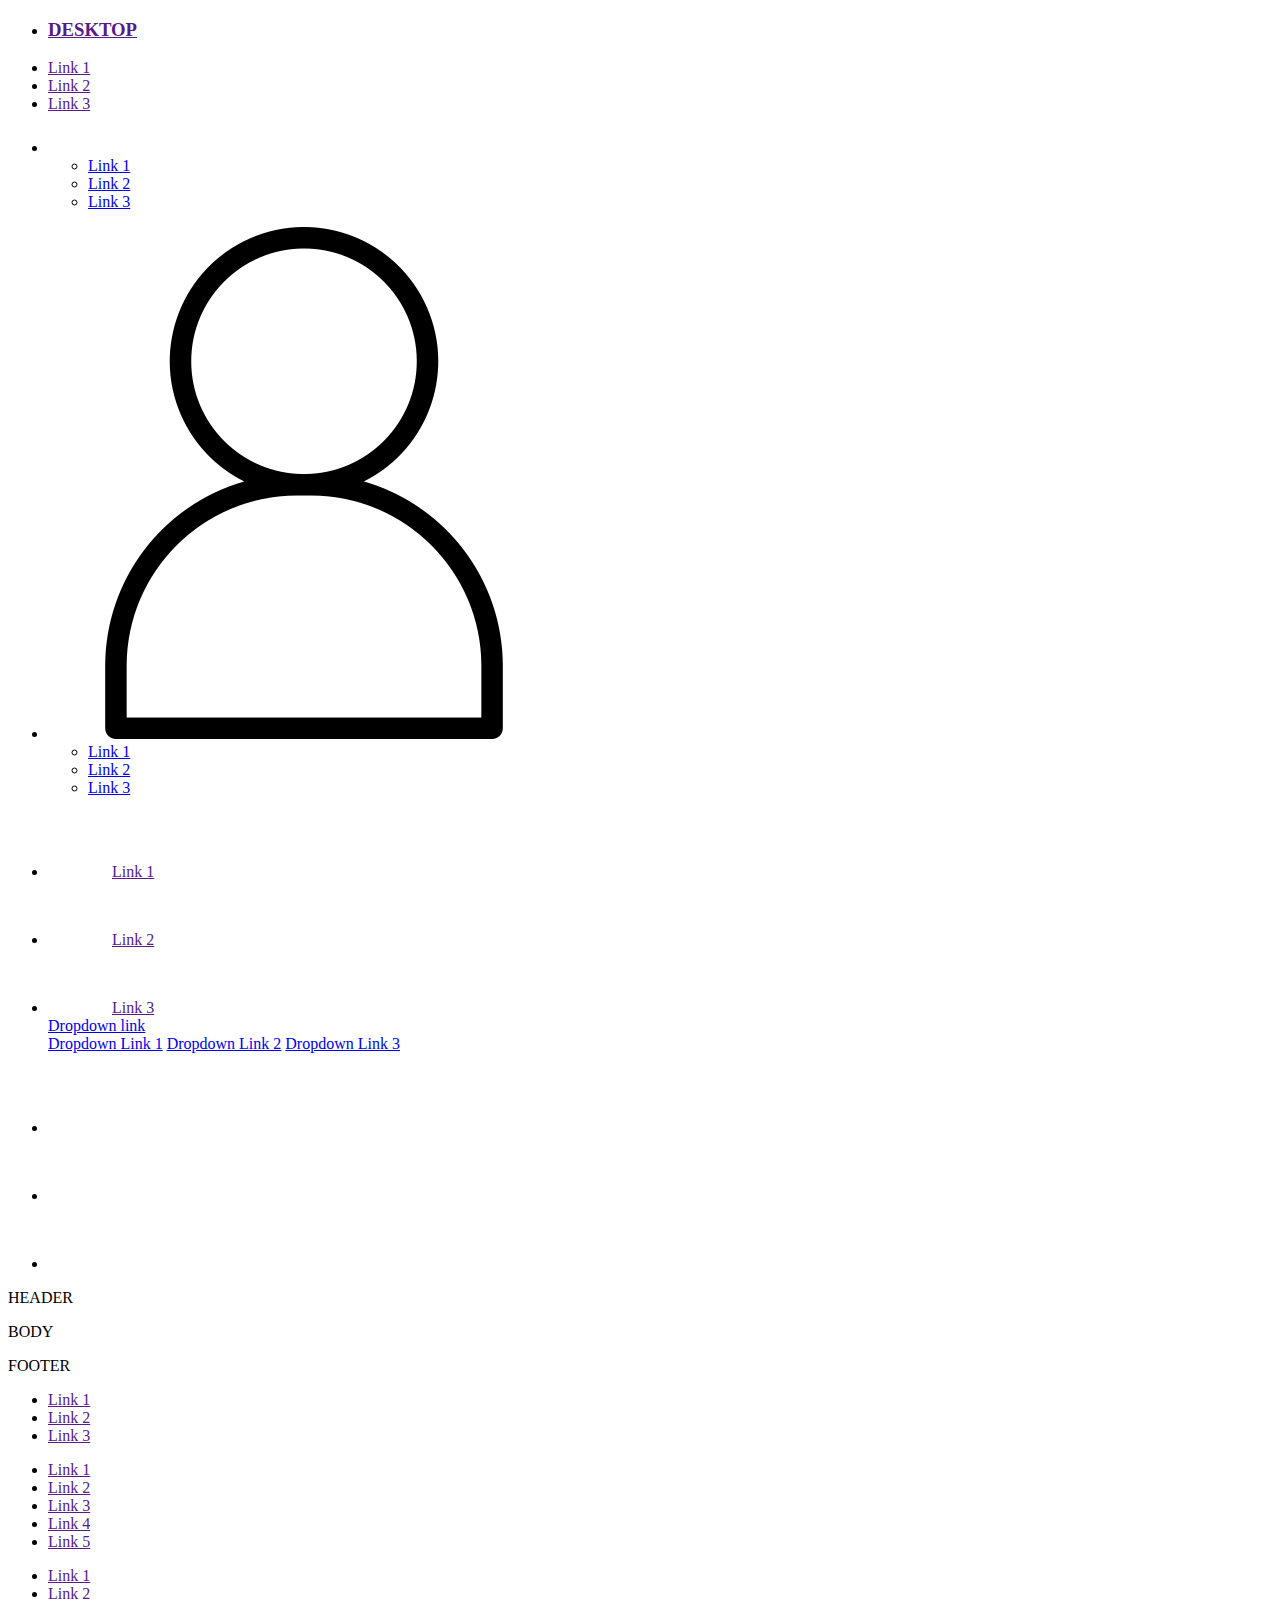
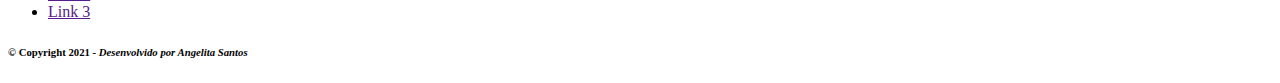
==== index.html @ d486fd48 "created project front-end basic html and css" ====
<!doctype html>
<html lang="pt-br">
    <head>
        <title>Html Semântico</title>
        <meta charset="UTF-8">
        <meta name="description" content="Descrição do Site" />
        <meta name="viewport" content="width=device-width, initial-scale=1.0">
        <meta name="robots" content="noindex">
        <link rel="stylesheet" href="assets/stylesheets/application.css">
        <link rel="icon" type="image/png" href="assets/icons/favicon.png">
    </head>
    <body class="container">
        <header>
            <section class="menu-desktop">
                <nav>
                    <ul>
                        <li><h3><a href="" target="_self">DESKTOP</a></h3></li>
                    </ul>
                </nav>
                <nav>
                    <ul>
                        <li><a href="" target="_self">Link 1</a></li>
                        <li><a href="" target="_self">Link 2</a></li>
                        <li><a href="" target="_self">Link 3</a></li>
                    </ul>
                </nav>
            </section>
            <section class="menu-mobile">
				<nav>
                    <ul class="menu-left">
                        <li><a href="#"><img src="assets/icons/list-view-24.png"></a>
                            <ul>
                                <li><a href="#">Link 1</a></li>
                                <li><a href="#">Link 2</a></li>
                                <li><a href="#">Link 3</a></li>
                            </ul>
                        </li>
                    </ul>
                </nav>
                <nav>
                    <ul class="menu-right">
                        <li><a href="#"><img src="assets/icons/user.png"></a>
                            <ul>
                                <li><a href="#">Link 1</a></li>
                                <li><a href="#">Link 2</a></li>
                                <li><a href="#">Link 3</a></li>
                            </ul>
                        </li>
                    </ul>
                </nav>
            </section>
        </header>
		<!-- MENU TOPO -->
        <main>
            <aside>
                <nav class="menu-link">
                    <ul>
                        <li><img src="assets/icons/home-5-64.png"><a href="" target="_self">Link 1</a></li>
                        <li><img src="assets/icons/text-file-4-64.png"><a href="" target="_self">Link 2</a></li>
                        <li><img src="assets/icons/settings-4-64.png"><a href="" target="_self">Link 3</a></li>
						<div class="dropdown">
						  <a class="dropdown-btn" href="#" role="button" id="dropdownMenuLink" data-toggle="dropdown" aria-haspopup="true" aria-expanded="false">
							Dropdown link
						  </a>

						  <div class="dropdown-menu" aria-labelledby="dropdownMenuLink">
							<a class="dropdown-item" href="#">Dropdown Link 1</a>
							<a class="dropdown-item" href="#">Dropdown Link 2</a>
							<a class="dropdown-item" href="#">Dropdown Link 3</a>
						  </div>
						</div>
                    </ul>
                </nav>
                <nav class="menu-icon">
                    <ul>
                        <li><a href="" target="_self"><img src="assets/icons/home-5-64.png"></a></li>
                        <li><a href="" target="_self"><img src="assets/icons/text-file-4-64.png"></a></li>
                        <li><a href="" target="_self"><img src="assets/icons/settings-4-64.png"></a></li>
                    </ul>
                </nav>
            </aside>
			<!-- MENU LATERAL -->
            <section>
				<div id="div-header"><p>HEADER</p></div>
				<div id="div-body"><p>BODY</p></div>
				<div id="div-footer"><p>FOOTER</p></div>		
			</section>
        </main>
        <footer>
            <section>
                <nav>
                    <ul>
                        <li><a href="" target="_blank">Link 1</a></li>
                        <li><a href="" target="_blank">Link 2</a></li>
                        <li><a href="" target="_blank">Link 3</a></li>
                    </ul>
                </nav>
                <nav>
                    <ul>
                        <li><a href="" target="_blank">Link 1</a></li>
                        <li><a href="" target="_blank">Link 2</a></li>
                        <li><a href="" target="_blank">Link 3</a></li>
                        <li><a href="" target="_blank">Link 4</a></li>
                        <li><a href="" target="_blank">Link 5</a></li>
                    </ul>
                </nav>
                <nav>
                    <ul>
                        <li><a href="" target="_blank">Link 1</a></li>
                        <li><a href="" target="_blank">Link 2</a></li>
                        <li><a href="" target="_blank">Link 3</a></li>
                    </ul>
                </nav>
            </section>
            <h6>&copy Copyright 2021 - <i>Desenvolvido por Angelita Santos</i></h6>
        </footer>
    </body>
</html>
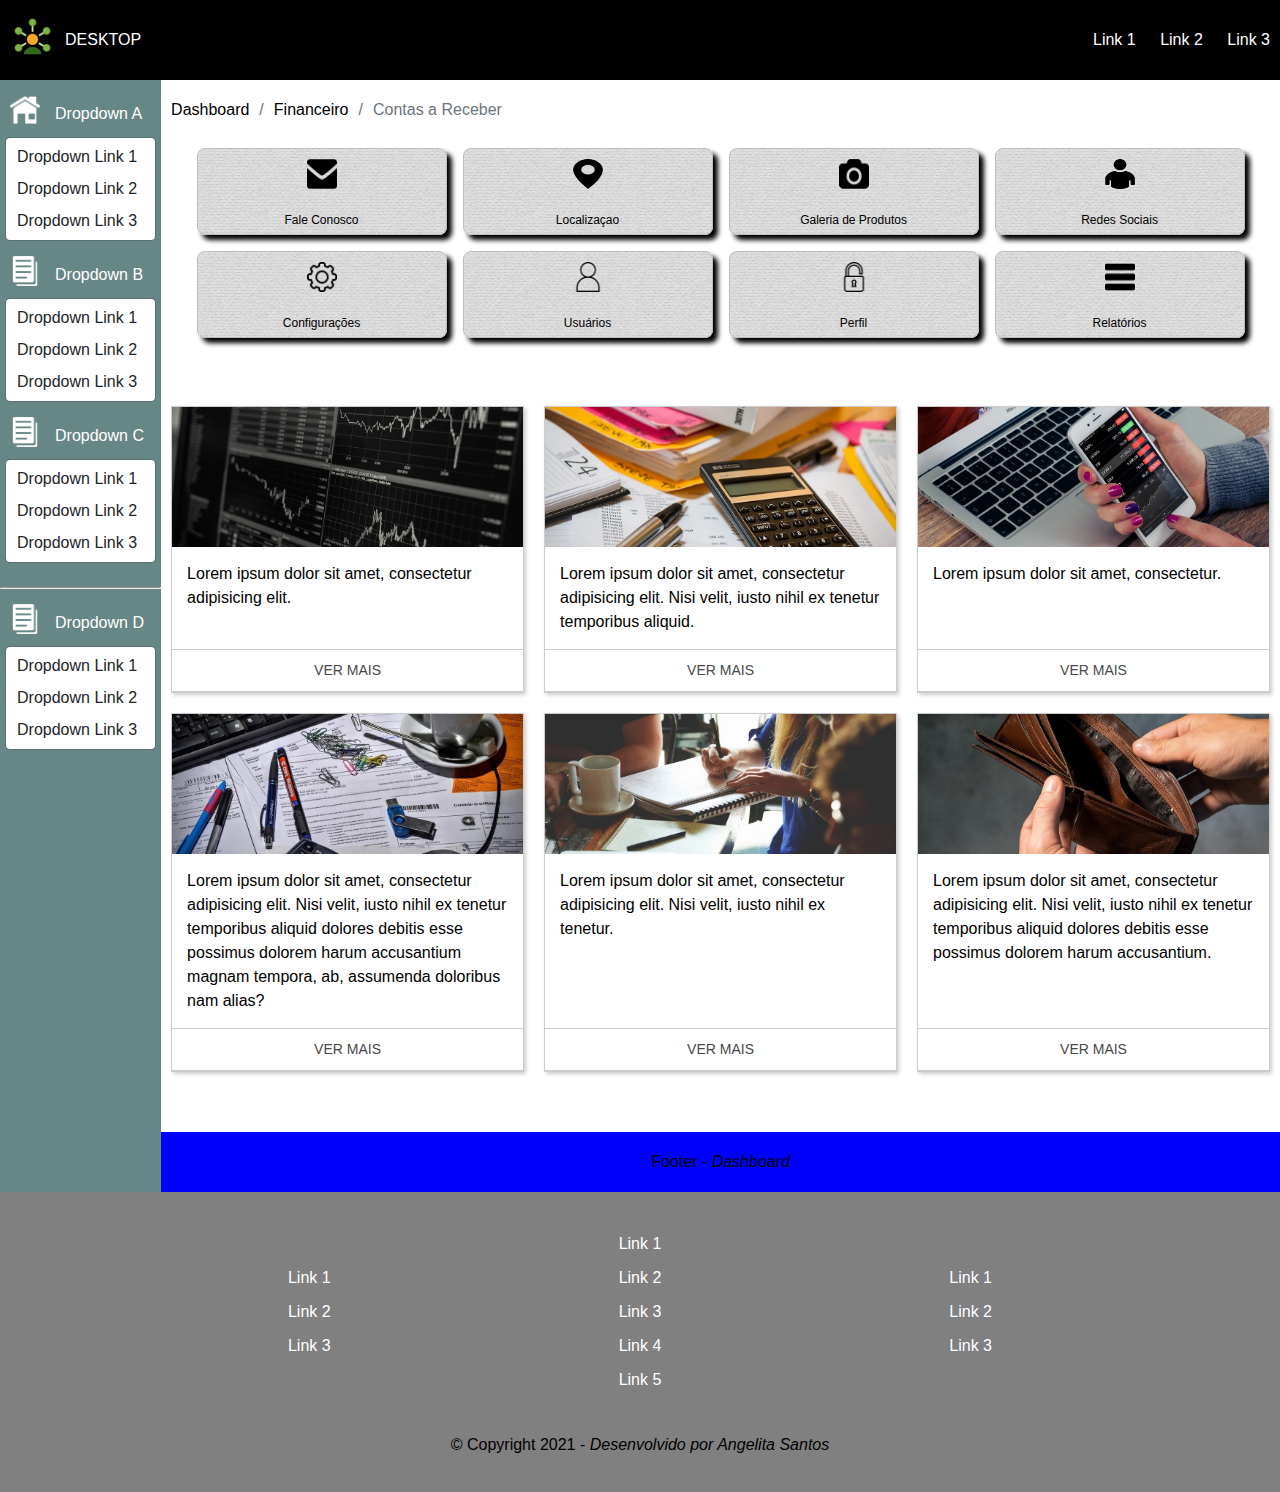
==== commit 7a6aac68: "update flexbox" ====
--- a/index.html
+++ b/index.html
@@ -1,118 +1,357 @@
 <!doctype html>
 <html lang="pt-br">
-    <head>
-        <title>Html Semântico</title>
-        <meta charset="UTF-8">
-        <meta name="description" content="Descrição do Site" />
-        <meta name="viewport" content="width=device-width, initial-scale=1.0">
-        <meta name="robots" content="noindex">
-        <link rel="stylesheet" href="assets/stylesheets/application.css">
-        <link rel="icon" type="image/png" href="assets/icons/favicon.png">
-    </head>
-    <body class="container">
-        <header>
-            <section class="menu-desktop">
-                <nav>
-                    <ul>
-                        <li><h3><a href="" target="_self">DESKTOP</a></h3></li>
-                    </ul>
+
+<head>
+    <title>FlexBox</title>
+    <meta charset="UTF-8">
+    <meta name="description" content="Descrição do Site" />
+    <meta name="viewport" content="width=device-width, initial-scale=1.0">
+    <meta name="robots" content="noindex">
+    <link rel="stylesheet" href="src/stylesheets/application.css">
+    <link rel="stylesheet" href="src/stylesheets/styles.css">
+    <link rel="stylesheet" href="src/stylesheets/responsive.css">
+    <link rel="icon" type="image/png" href="src/icons/favicon.png">
+</head>
+
+<body>
+    <header class="container container-row container-evenly bg-dark header">
+        <section class="container container-column container-flexstart">
+            <navc>
+                <ul class="container container-row container-evenly list-style-none link-white">
+                    <li class="display-inline padding-10"><a href="" target="_self"><img src="src/icons/favicon.png"
+                                class="logo-imagem"></a></li>
+                    <li class="menu-desktop display-inline"><a href="" target="_self" class="text-align">DESKTOP</a>
+                    </li>
+                </ul>
                 </nav>
-                <nav>
-                    <ul>
-                        <li><a href="" target="_self">Link 1</a></li>
-                        <li><a href="" target="_self">Link 2</a></li>
-                        <li><a href="" target="_self">Link 3</a></li>
-                    </ul>
-                </nav>
-            </section>
-            <section class="menu-mobile">
-				<nav>
-                    <ul class="menu-left">
-                        <li><a href="#"><img src="assets/icons/list-view-24.png"></a>
-                            <ul>
-                                <li><a href="#">Link 1</a></li>
-                                <li><a href="#">Link 2</a></li>
-                                <li><a href="#">Link 3</a></li>
-                            </ul>
-                        </li>
-                    </ul>
-                </nav>
-                <nav>
-                    <ul class="menu-right">
-                        <li><a href="#"><img src="assets/icons/user.png"></a>
-                            <ul>
-                                <li><a href="#">Link 1</a></li>
-                                <li><a href="#">Link 2</a></li>
-                                <li><a href="#">Link 3</a></li>
-                            </ul>
-                        </li>
-                    </ul>
-                </nav>
-            </section>
-        </header>
-		<!-- MENU TOPO -->
-        <main>
-            <aside>
-                <nav class="menu-link">
-                    <ul>
-                        <li><img src="assets/icons/home-5-64.png"><a href="" target="_self">Link 1</a></li>
-                        <li><img src="assets/icons/text-file-4-64.png"><a href="" target="_self">Link 2</a></li>
-                        <li><img src="assets/icons/settings-4-64.png"><a href="" target="_self">Link 3</a></li>
-						<div class="dropdown">
-						  <a class="dropdown-btn" href="#" role="button" id="dropdownMenuLink" data-toggle="dropdown" aria-haspopup="true" aria-expanded="false">
-							Dropdown link
-						  </a>
-
-						  <div class="dropdown-menu" aria-labelledby="dropdownMenuLink">
-							<a class="dropdown-item" href="#">Dropdown Link 1</a>
-							<a class="dropdown-item" href="#">Dropdown Link 2</a>
-							<a class="dropdown-item" href="#">Dropdown Link 3</a>
-						  </div>
-						</div>
-                    </ul>
-                </nav>
-                <nav class="menu-icon">
-                    <ul>
-                        <li><a href="" target="_self"><img src="assets/icons/home-5-64.png"></a></li>
-                        <li><a href="" target="_self"><img src="assets/icons/text-file-4-64.png"></a></li>
-                        <li><a href="" target="_self"><img src="assets/icons/settings-4-64.png"></a></li>
-                    </ul>
-                </nav>
-            </aside>
-			<!-- MENU LATERAL -->
-            <section>
-				<div id="div-header"><p>HEADER</p></div>
-				<div id="div-body"><p>BODY</p></div>
-				<div id="div-footer"><p>FOOTER</p></div>		
-			</section>
-        </main>
-        <footer>
-            <section>
-                <nav>
-                    <ul>
-                        <li><a href="" target="_blank">Link 1</a></li>
-                        <li><a href="" target="_blank">Link 2</a></li>
-                        <li><a href="" target="_blank">Link 3</a></li>
-                    </ul>
-                </nav>
-                <nav>
-                    <ul>
-                        <li><a href="" target="_blank">Link 1</a></li>
-                        <li><a href="" target="_blank">Link 2</a></li>
-                        <li><a href="" target="_blank">Link 3</a></li>
-                        <li><a href="" target="_blank">Link 4</a></li>
-                        <li><a href="" target="_blank">Link 5</a></li>
-                    </ul>
-                </nav>
-                <nav>
-                    <ul>
-                        <li><a href="" target="_blank">Link 1</a></li>
-                        <li><a href="" target="_blank">Link 2</a></li>
-                        <li><a href="" target="_blank">Link 3</a></li>
-                    </ul>
-                </nav>
-            </section>
+        </section>
+        <section class="container container-column container-flexend">
+            <nav class="menu-desktop">
+                <ul class="list-style-none link-white">
+                    <li class="display-inline padding-10"><a href="" target="_self">Link 1</a></li>
+                    <li class="display-inline padding-10"><a href="" target="_self">Link 2</a></li>
+                    <li class="display-inline padding-10"><a href="" target="_self">Link 3</a></li>
+                </ul>
+            </nav>
+            <nav class="menu-mobile">
+                <ul class="menu-dropdown-right">
+                    <li><a href="#"><img src="src/icons/icons8-user-64.png" class="icon"></a>
+                        <ul>
+                            <li><a href="" class="menu-dropdown-right-close"><img src="src/icons/x-mark-64.png"
+                                        class="icon-30"></a>
+                            <li><a href="#">Link 1</a></li>
+                            <li><a href="#">Link 2</a></li>
+                            <li><a href="#">Link 3</a></li>
+                        </ul>
+                    </li>
+                </ul>
+            </nav>
+        </section>
+    </header>
+    <!-- MENU TOPO -->
+    <main class="container container-row">
+        <aside class="aside">
+            <nav class="menu-desktop">
+                <ul>
+                    <div class="dropdown">
+                        <ul
+                            class="container container-row container-start list-style-none link-white padding-top-left-10">
+                            <li class="display-inline"><a href="" role="button" id="dropdownMenuLink1"
+                                    data-toggle="dropdown" aria-haspopup="true" aria-expanded="false"
+                                    target="_self"><img src="src/icons/home-5-64.png" class="icon-30"></a></li>
+                            <li class="display-inline"><a href="" target="_self" class="text-align">Dropdown A</a></li>
+                        </ul>
+                        <div class="dropdown-menu" aria-labelledby="dropdownMenuLink1">
+                            <a class="dropdown-item" href="#">Dropdown Link 1</a>
+                            <a class="dropdown-item" href="#">Dropdown Link 2</a>
+                            <a class="dropdown-item" href="#">Dropdown Link 3</a>
+                        </div>
+                    </div>
+                    <div class="dropdown">
+                        <ul
+                            class="container container-row container-start list-style-none link-white padding-top-left-10">
+                            <li class="display-inline"><a href="" role="button" id="dropdownMenuLink2"
+                                    data-toggle="dropdown" aria-haspopup="true" aria-expanded="false"
+                                    target="_self"><img src="src/icons/text-file-4-64.png" class="icon-30"></a></li>
+                            <li class="display-inline"><a href="" target="_self" class="text-align">Dropdown B</a></li>
+                        </ul>
+                        <div class="dropdown-menu" aria-labelledby="dropdownMenuLink2">
+                            <a class="dropdown-item" href="#">Dropdown Link 1</a>
+                            <a class="dropdown-item" href="#">Dropdown Link 2</a>
+                            <a class="dropdown-item" href="#">Dropdown Link 3</a>
+                        </div>
+                    </div>
+                    <div class="dropdown">
+                        <ul
+                            class="container container-row container-start list-style-none link-white padding-top-left-10">
+                            <li class="display-inline"><a href="" role="button" id="dropdownMenuLink3"
+                                    data-toggle="dropdown" aria-haspopup="true" aria-expanded="false"
+                                    target="_self"><img src="src/icons/text-file-4-64.png" class="icon-30"></a></li>
+                            <li class="display-inline"><a href="" target="_self" class="text-align">Dropdown C</a></li>
+                        </ul>
+                        <div class="dropdown-menu" aria-labelledby="dropdownMenuLink3">
+                            <a class="dropdown-item" href="#">Dropdown Link 1</a>
+                            <a class="dropdown-item" href="#">Dropdown Link 2</a>
+                            <a class="dropdown-item" href="#">Dropdown Link 3</a>
+                        </div>
+                    </div>
+                    <br>
+                    <hr>
+                    <div class="dropdown">
+                        <ul
+                            class="container container-row container-start list-style-none link-white padding-top-left-10">
+                            <li class="display-inline"><a href="" role="button" id="dropdownMenuLink4"
+                                    data-toggle="dropdown" aria-haspopup="true" aria-expanded="false"
+                                    target="_self"><img src="src/icons/text-file-4-64.png" class="icon-30"></a></li>
+                            <li class="display-inline"><a href="" target="_self" class="text-align">Dropdown D</a></li>
+                        </ul>
+                        <div class="dropdown-menu" aria-labelledby="dropdownMenuLink4">
+                            <a class="dropdown-item" href="#">Dropdown Link 1</a>
+                            <a class="dropdown-item" href="#">Dropdown Link 2</a>
+                            <a class="dropdown-item" href="#">Dropdown Link 3</a>
+                        </div>
+                    </div><br>
+                </ul>
+            </nav>
+            <nav class="menu-mobile">
+                <ul>
+                    <nav>
+                        <ul class="menu-dropdown-left">
+                            <li><a href="#"><img src="src/icons/home-5-64.png" class="icon-30"></a>
+                                <ul>
+                                    <li><a href="#">Link 1</a></li>
+                                    <li><a href="#">Link 2</a></li>
+                                    <li><a href="#">Link 3</a></li>
+                                </ul>
+                            </li>
+                        </ul>
+                    </nav>
+                    <nav>
+                        <ul class="menu-dropdown-left">
+                            <li><a href="#"><img src="src/icons/text-file-4-64.png" class="icon-30"></a>
+                                <ul>
+                                    <li><a href="#">Link 1</a></li>
+                                    <li><a href="#">Link 2</a></li>
+                                    <li><a href="#">Link 3</a></li>
+                                </ul>
+                            </li>
+                        </ul>
+                    </nav>
+                    <nav>
+                        <ul class="menu-dropdown-left">
+                            <li><a href="#"><img src="src/icons/error-3-64.png" class="icon-30"></a>
+                                <ul>
+                                    <li><a href="#">Link 1</a></li>
+                                    <li><a href="#">Link 2</a></li>
+                                    <li><a href="#">Link 3</a></li>
+                                </ul>
+                            </li>
+                        </ul>
+                    </nav>
+                    <br>
+                    <hr>
+                    <nav>
+                        <ul class="menu-dropdown-left">
+                            <li><a href="#"><img src="src/icons/settings-4-64.png" class="icon-30"></a>
+                                <ul>
+                                    <li><a href="#">Link 1</a></li>
+                                    <li><a href="#">Link 2</a></li>
+                                    <li><a href="#">Link 3</a></li>
+                                </ul>
+                            </li>
+                        </ul>
+                    </nav>
+                </ul>
+            </nav>
+        </aside>
+        <!-- MENU LATERAL -->
+        <section class="section">
+            <header class="container container-column container-evenly header-painel">
+                <section class="container container-row">
+                    <nav aria-label="breadcrumb">
+                        <ol class="breadcrumb">
+                            <li class="breadcrumb-item"><a href="#">Dashboard</a></li>
+                            <li class="breadcrumb-item"><a href="#">Financeiro</a></li>
+                            <li class="breadcrumb-item active" aria-current="page">Contas a Receber</li>
+                        </ol>
+                    </nav>
+                </section>
+            </header>
+            <main>
+                <!-- Ícones -->
+                <section class="">
+                    <div class="icon-row margin-bottom-20">
+                        <div class="container_menu bordaArredondada divBordaCinzaVazada efeitoHover iconeInicial">
+                            <div class="marginInterna">
+                                <div class="icone"><img src="src/icons/icone_fale_conoco.png" /></div>
+                                <div class="tituloIcone">Fale Conosco</div>
+                            </div>
+                        </div>
+                        <div class="container_menu bordaArredondada divBordaCinzaVazada efeitoHover iconeInicial">
+                            <div class="marginInterna">
+                                <div class="icone"><img src="src/icons/icone_localizacao.png" /></div>
+                                <div class="tituloIcone">Localizaçao</div>
+                            </div>
+                        </div>
+                        <div class="container_menu bordaArredondada divBordaCinzaVazada efeitoHover iconeInicial">
+                            <div class="marginInterna">
+                                <div class="icone"><img src="src/icons/icone_galeria_de_fotos.png" /></div>
+                                <div class="tituloIcone">Galeria de Produtos</div>
+                            </div>
+                        </div>
+                        <div class="container_menu bordaArredondada divBordaCinzaVazada efeitoHover iconeInicial">
+                            <div class="marginInterna">
+                                <div class="icone"><img src="src/icons/icone_redes_sociais.png" /></div>
+                                <div class="tituloIcone">Redes Sociais</div>
+                            </div>
+                        </div>
+                        <div class="container_menu bordaArredondada divBordaCinzaVazada efeitoHover iconeInicial">
+                            <div class="marginInterna">
+                                <div class="icone"><img src="src/icons/setting.png  " /></div>
+                                <div class="tituloIcone">Configurações</div>
+                            </div>
+                        </div>
+                        <div class="container_menu bordaArredondada divBordaCinzaVazada efeitoHover iconeInicial">
+                            <div class="marginInterna">
+                                <div class="icone"><img src="src/icons/user.png" /></div>
+                                <div class="tituloIcone">Usuários</div>
+                            </div>
+                        </div>
+                        <div class="container_menu bordaArredondada divBordaCinzaVazada efeitoHover iconeInicial">
+                            <div class="marginInterna">
+                                <div class="icone"><img src="src/icons/unlock.png" /></div>
+                                <div class="tituloIcone">Perfil</div>
+                            </div>
+                        </div>
+                        <div class="container_menu bordaArredondada divBordaCinzaVazada efeitoHover iconeInicial">
+                            <div class="marginInterna">
+                                <div class="icone"><img src="src/icons/bars.png" /></div>
+                                <div class="tituloIcone">Relatórios</div>
+                            </div>
+                        </div>
+                    </div>
+                </section>
+                <!-- Cards -->
+                <section class="wrapper">
+                    <div class="block">
+                        <div class="block-img">
+                            <img src="src/images/img1.webp" alt="HTML5">
+                        </div>
+                        <div class="block-desc">
+                            Lorem ipsum dolor sit amet, consectetur adipisicing elit.
+                        </div>
+                        <div class="block-link">
+                            <a href="#">Ver mais</a>
+                        </div>
+                    </div>
+
+                    <div class="block">
+                        <div class="block-img">
+                            <img src="src/images/img2.webp" alt="CSS3">
+                        </div>
+                        <div class="block-desc">
+                            Lorem ipsum dolor sit amet, consectetur adipisicing elit. Nisi velit, iusto nihil ex tenetur
+                            temporibus aliquid.
+                        </div>
+                        <div class="block-link">
+                            <a href="#">Ver mais</a>
+                        </div>
+                    </div>
+
+                    <div class="block">
+                        <div class="block-img">
+                            <img src="src/images/img3.webp" alt="jQuery">
+                        </div>
+                        <div class="block-desc">
+                            Lorem ipsum dolor sit amet, consectetur.
+                        </div>
+                        <div class="block-link">
+                            <a href="#">Ver mais</a>
+                        </div>
+                    </div>
+
+                    <div class="block">
+                        <div class="block-img">
+                            <img src="src/images/img4.webp" alt="Apache">
+                        </div>
+                        <div class="block-desc">
+                            Lorem ipsum dolor sit amet, consectetur adipisicing elit. Nisi velit, iusto nihil ex tenetur
+                            temporibus aliquid dolores debitis esse
+                            possimus dolorem harum accusantium magnam tempora, ab, assumenda doloribus nam alias?
+                        </div>
+                        <div class="block-link">
+                            <a href="#">Ver mais</a>
+                        </div>
+                    </div>
+
+                    <div class="block">
+                        <div class="block-img">
+                            <img src="src/images/img5.webp" alt="Unity 3D">
+                        </div>
+                        <div class="block-desc">
+                            Lorem ipsum dolor sit amet, consectetur adipisicing elit. Nisi velit, iusto nihil ex
+                            tenetur.
+                        </div>
+                        <div class="block-link">
+                            <a href="#">Ver mais</a>
+                        </div>
+                    </div>
+
+                    <div class="block">
+                        <div class="block-img">
+                            <img src="src/images/img6.jpg" alt="Xamarin">
+                        </div>
+                        <div class="block-desc">
+                            Lorem ipsum dolor sit amet, consectetur adipisicing elit. Nisi velit, iusto nihil ex tenetur
+                            temporibus aliquid dolores debitis esse
+                            possimus dolorem harum accusantium.
+                        </div>
+                        <div class="block-link">
+                            <a href="#">Ver mais</a>
+                        </div>
+                    </div>
+                </section>
+            </main>
+            <footer class="container container-column container-evenly footer-painel">
+                <section class="container container-row container-center">
+                    <h6>Footer - <i>Dashboard</i></h6>
+                </section>
+            </footer>
+        </section>
+    </main>
+    <footer class="container container-column container-evenly bg-light footer">
+        <section class="container container-row container-evenly">
+            <nav>
+                <ul class="list-style-none link-white">
+                    <li><a href="" target="_self">Link 1</a></li>
+                    <li><a href="" target="_self">Link 2</a></li>
+                    <li><a href="" target="_self">Link 3</a></li>
+                </ul>
+            </nav>
+            <nav>
+                <ul class="list-style-none link-white">
+                    <li><a href="" target="_self">Link 1</a></li>
+                    <li><a href="" target="_self">Link 2</a></li>
+                    <li><a href="" target="_self">Link 3</a></li>
+                    <li><a href="" target="_self">Link 4</a></li>
+                    <li><a href="" target="_self">Link 5</a></li>
+                </ul>
+            </nav>
+            <nav>
+                <ul class="list-style-none link-white">
+                    <li><a href="" target="_self">Link 1</a></li>
+                    <li><a href="" target="_self">Link 2</a></li>
+                    <li><a href="" target="_self">Link 3</a></li>
+                </ul>
+            </nav>
+        </section>
+        <section class="container container-row container-evenly">
             <h6>&copy Copyright 2021 - <i>Desenvolvido por Angelita Santos</i></h6>
-        </footer>
-    </body>
+        </section>
+    </footer>
+
+    <script type="text/javascript" src="src/javascript/application.js"></script>
+    <script type="text/javascript" src="src/javascript/main.js"></script>
+</body>
+
 </html>--- a/src/stylesheets/application.css
+++ b/src/stylesheets/application.css
@@ -0,0 +1,35 @@
+/* Estilo do Site */
+
+/* ========================== ROOT ========================== */
+
+* {
+    margin: 0;
+    padding: 0;
+    box-sizing: border-box;
+	font-family: Verdana, Geneva, Tahoma, sans-serif;
+    font-size: 1rem;
+    font-weight: 400;
+    line-height: 1.5;
+    text-align: left;
+}
+
+main {
+    min-height: 600px;
+}
+
+a {
+    text-decoration: none;
+    color: black;
+}
+
+a:hover {
+    color: rgb(105, 105, 105);
+}
+
+ul li, ol li {
+    padding: 5px 0px;
+}
+
+
+ 
+
--- a/src/stylesheets/styles.css
+++ b/src/stylesheets/styles.css
@@ -0,0 +1,494 @@
+/* Estilo do Site */
+
+/* ========================== STYLES ========================== */
+
+.logo-imagem {
+	width: 45px;
+	height: 45px;
+}
+
+.icon {
+	width: 45px;
+	height: 45px;
+}
+
+.icon-30 {
+	width: 30px;
+	height: 30px;
+}
+
+.bg-dark {
+	background-color: black;
+}
+
+.bg-light {
+	background-color: gray;
+}
+
+.bg-green {
+	background-color: green;
+}
+
+.header {
+	height: 80px;
+}
+
+.footer {
+	height: 300px;
+}
+
+.header-painel {
+	height: 60px;
+}
+
+.footer-painel {
+	height: 60px;
+	background-color: blue;
+}
+
+.padding-10 {
+	padding: 10px;
+}
+
+.padding-top-left-10 {
+	padding-top: 10px;
+	padding-left: 10px;
+}
+
+.link-white li a {
+	color: white;
+}
+
+.link-white li a:hover {
+	color: rgb(105, 105, 105);
+}
+
+
+
+
+
+/* ========================== MAIN ========================== */
+
+.aside {
+	background-color: rgba(2, 53, 53, 0.6);
+    top: 80px;
+}
+
+.wrapper {
+    display: flex;
+    flex-wrap: wrap;
+    width: 100%;
+    margin: 50px auto;
+}
+
+.block {
+    width: calc(100%/3 - 20px);
+    margin: 10px;
+    border: 1px solid #ccc;
+    box-shadow: 2px 2px 4px 0px rgba(0,0,0,0.2);
+    display: flex;
+    flex-direction: column;
+	background-color: white;
+}
+
+.block-img {
+    height: calc(((100vw - (100vw - 900px))/3 - 20px) /2);
+}
+
+.block-img img {
+    width: 100%;
+    height: 100%;
+    object-fit: cover;
+}
+
+.block-desc {
+    padding: 15px;
+    flex-grow: 1;
+}
+
+.block-link {
+    border-top: 1px solid #ccc;
+    border-bottom: 1px solid #ccc;
+}
+
+.block-link a {
+    color: #494949;
+    display: block;
+    font-size: 14px;
+    text-align: center;
+    text-decoration: none;
+    text-transform: uppercase;
+    padding: 10px 0;
+    transition: 0.1s ease;
+}
+
+.block-link a:hover {
+    background-color: #ccc;
+    color: #fff;
+}
+
+
+
+
+
+/* ========================== MENU CARDS ========================== */
+
+/* espaçamento inferior */
+.margin-bottom-20 {
+	margin-bottom:20px;
+}
+
+.icon-row {
+	display: flex;
+	flex-direction: row;
+	flex-wrap: wrap;
+	width: 100%;
+	justify-content: center;
+    align-items: center;
+}
+
+/* definições de menu */
+.container_menu {
+	background: url(../images/bg_pagina_167x167.jpg) top repeat-x; 	
+	box-shadow: 5px 5px 5px black;
+	-webkit-box-shadow: 5px 5px 5px black;
+	-moz-box-shadow: 5px 5px 5px black;
+	-o-box-shadow: 5px 5px 5px black;
+	margin-top: 15px;
+}
+
+.container_menu a {
+	text-decoration: none;
+	display: block;
+	float: left;
+	padding: 16px 20px;
+	color: black;
+	transition: background 0.6s ease-out, color 0.6s ease-out;
+	-webkit-transition: background 0.6s ease-out, color 0.6s ease-out;
+	-moz-transition: background 0.6s ease-out, color 0.6s ease-out;
+	-o-transition: background 0.6s ease-out, color 0.6s ease-out;
+}
+
+.container_menu a:hover {
+	color: white;
+	background: #879B25;
+}
+
+.iconeInicial {
+	width: 150px;
+	float: left;
+	margin: 8px;
+}
+
+.icone, .tituloIcone {
+	text-align: center;
+	padding-top: 10px;
+	padding-bottom: 5px;
+}
+
+.icone img {
+	width: 30px;
+	height: 30px;
+}
+
+.tituloIcone {
+	font-size: 12px;
+}
+
+.bordaArredondada {
+	border-radius:8px;
+	-webkit-border-radius:8px;
+	-moz-border-radius:8px;
+	-o-border-radius:8px;
+}
+
+.divBordaCinzaVazada {
+	border: 1px solid #BCBCBC;
+}
+
+.efeitoHover {
+	transition: background 0.6s ease-out, color 0.6s ease-out;
+	-webkit-transition: background 0.6s ease-out, color 0.6s ease-out;
+	-moz-transition: background 0.6s ease-out, color 0.6s ease-out;
+	-o-transition: background 0.6s ease-out, color 0.6s ease-out;
+}
+
+.efeitoHover:hover {
+	background: #879B25;
+}
+
+
+
+
+
+/* ========================== MENU DROPDOWN HIDDEN ========================== */
+
+.dropdown {
+    position: relative;
+}
+
+.dropdown a {
+	padding-right: 15px;
+}
+
+.dropdown-menu {
+    position: relative;
+    z-index: 1000;
+    display: block;
+    max-width: 188px;
+    padding: 3px;
+    margin: 0 5px;
+    font-size: 16px;
+    color: #212529;
+    text-align: left;
+    list-style: none;
+    background-color: #fff;
+    background-clip: padding-box;
+    border: 1px solid rgba(0, 0, 0, 0.15);
+    border-radius: 5px;
+}
+
+.dropdown-item {
+    display: block;
+    width: 100%;
+    padding: 4px 8px;
+    clear: both;
+    font-weight: 400;
+    color: #212529;
+    text-align: inherit;
+    text-decoration: none;
+    white-space: nowrap;
+    background-color: transparent;
+    border: 0;
+}
+
+.dropdown-item:hover, .dropdown-item:focus {
+    color: #1e2125;
+    background-color: #e9ecef;
+    border-radius:5px;
+    max-width: 186px;
+}
+
+.dropdown-item.active, .dropdown-item:active {
+    color: #fff;
+    text-decoration: none;
+    background-color: rgba(2, 53, 53, 0.9);
+}
+
+.dropdown-item.disabled, .dropdown-item:disabled {
+    color: #adb5bd;
+    pointer-events: none;
+    background-color: transparent;
+}
+
+
+
+
+
+/* ========================== MENU DROPDOWN LEFT HIDDEN ========================== */
+
+.menu-dropdown-left {
+    list-style: none;
+	padding: 10px;
+}
+
+.menu-dropdown-left li {
+    position: relative;
+	float: left;
+}
+
+.menu-dropdown-left li a {
+    color: #333; 
+    text-decoration: none; 
+    display: block;
+	padding: 5px;
+}
+
+.menu-dropdown-left li ul li a:hover{
+    background: rgba(2, 53, 53, 0.9);
+    color: #fff;
+    border-radius: 5px;
+}
+
+.menu-dropdown-left li ul {
+    position: relative;
+    top: 0;
+    left: 0;
+    background-color: #fff;
+    display: none;
+}
+
+.menu-dropdown-left li:hover ul, .menu-dropdown-left li.over ul {
+    display: block;
+}
+
+.menu-dropdown-left li ul li {
+    display: block; 
+	background-color: white;
+    width: 230px;
+	margin-left: 5px;
+	padding: 5px;
+}
+
+@media screen and (min-width: 0px) and (max-width: 768px) {
+    .menu-dropdown-left {
+        display: block;
+    }
+}
+
+
+
+
+
+/* ========================== MENU DROPDOWN RIGHT ========================== */
+
+.menu-dropdown-right {
+    list-style: none;
+}
+
+.menu-dropdown-right li {
+    position: relative;
+    float: left;
+	background-color: black;
+}
+
+.menu-dropdown-right li a {
+    color: white; 
+    text-decoration: none; 
+    display: block;
+	padding: 8px;
+}
+
+.menu-dropdown-right li ul li {
+	min-width: 200px;
+	padding: 5px;
+}
+
+.menu-dropdown-right-close:first-child {
+	text-align: right;
+	padding-top: 20px;
+}
+
+.menu-dropdown-right-close:first-child:hover{
+	background: black;
+}
+
+.menu-dropdown-right li ul li a:hover{
+    background: rgba(2, 53, 53, 0.9);
+    color: #fff;
+    text-shadow: 0px 0px 5px #fff;
+    border-radius: 5px;
+}
+
+.menu-dropdown-right li ul {
+    position: absolute;
+    top: 0;
+    right: 0;
+    background-color: #fff;
+    display: none;
+}
+
+.menu-dropdown-right li:hover ul, .menu-dropdown-right li.over ul {
+    display: block;
+}
+
+.menu-dropdown-right li ul li {
+    display: block;
+    width: 150px;
+}
+
+
+
+
+
+/* ========================== MENU iNLINE ========================== */
+
+.breadcrumb {
+	display: -ms-flexbox;
+	display: flex;
+	-ms-flex-wrap: wrap;
+	flex-wrap: wrap;
+	padding: 0 10px;
+	list-style: none;
+	border-radius: 0.25rem;
+}
+  
+.breadcrumb-item + .breadcrumb-item {
+	padding-left: 10px;
+}
+  
+.breadcrumb-item + .breadcrumb-item::before {
+	display: inline-block;
+	padding-right: 10px;
+	color: #6c757d;
+	content: "/";
+}
+  
+.breadcrumb-item + .breadcrumb-item:hover::before {
+	text-decoration: underline;
+}
+  
+.breadcrumb-item + .breadcrumb-item:hover::before {
+	text-decoration: none;
+}
+  
+.breadcrumb-item.active {
+	color: #6c757d;
+}
+
+
+
+
+
+/* ========================== FLEXBOX ========================== */
+
+.container {
+    width: 100%;
+}
+
+.container-row {
+    display: flex;
+    flex-direction: row;
+}
+
+.container-column {
+    display: flex;
+    flex-direction: column;
+}
+
+.container-center {
+	justify-content: center;
+    align-items: center;
+}
+
+.container-start {
+	justify-content: start;
+    align-items: center;
+}
+
+.container-evenly {
+	justify-content: space-evenly;
+    align-items: center;
+}
+
+.container-flexstart {
+	justify-content: space-evenly;
+    align-items: flex-start;
+}
+
+.container-flexend {
+	justify-content: space-evenly;
+    align-items: flex-end;
+}
+
+.list-style-none {
+	list-style: none;
+}  
+
+.display-inline {
+    display: inline;
+}
+
+
+
+
--- a/src/stylesheets/responsive.css
+++ b/src/stylesheets/responsive.css
@@ -0,0 +1,93 @@
+/* Estilo do Site */
+
+/* ========================== RESPONSIVE ========================== */
+
+
+@media (min-width: 0px) { 
+    .menu-desktop {
+        display: none;
+    }
+
+    .aside {
+        display: none;
+    }
+}
+
+@media (min-width: 576px) { 
+    .aside {
+        display: block;
+        width: 60px;
+    }
+}
+
+/* Dispositivos médios (tablets com 768px ou mais) */
+@media (min-width: 768px) { 
+    .iconeInicial {
+        width: 200px;
+    }
+
+    .aside {
+        width: 200px;
+    }
+
+    .menu-desktop {
+        display: block;
+    }
+
+    .menu-mobile {
+        display: none;
+    }
+}
+
+/* Dispositivos large (desktops com 992px ou mais) */
+@media (min-width: 992px) { 
+}
+
+/* Dispositivos extra large (desktops grandes com 1200px ou mais) */
+@media (min-width: 1200px) { 
+    .iconeInicial {
+        width: 250px;
+    }
+}
+
+
+
+
+/* Cards */
+
+@media (max-width: 768px){
+    .block {
+        width: calc(100%/2 - 20px);
+    }
+
+    .block-img {
+        height: calc((100vw /2 - 20px) /2);
+    }
+
+    .breadcrumb li a, .breadcrumb-item {
+        font-size: 12px;
+    }
+}
+
+
+@media (max-width: 425px){
+    .block {
+        width: calc(100% - 20px);
+    }
+
+    .block-img {
+        height: calc((100vw - 20px) /2);
+    }
+}
+
+
+@media (max-width: 320px){
+    .block {
+        width: calc(100%);
+        margin: 10px 0;
+    }
+
+    .block-img {
+        height: calc(100vw /2);
+    }
+}